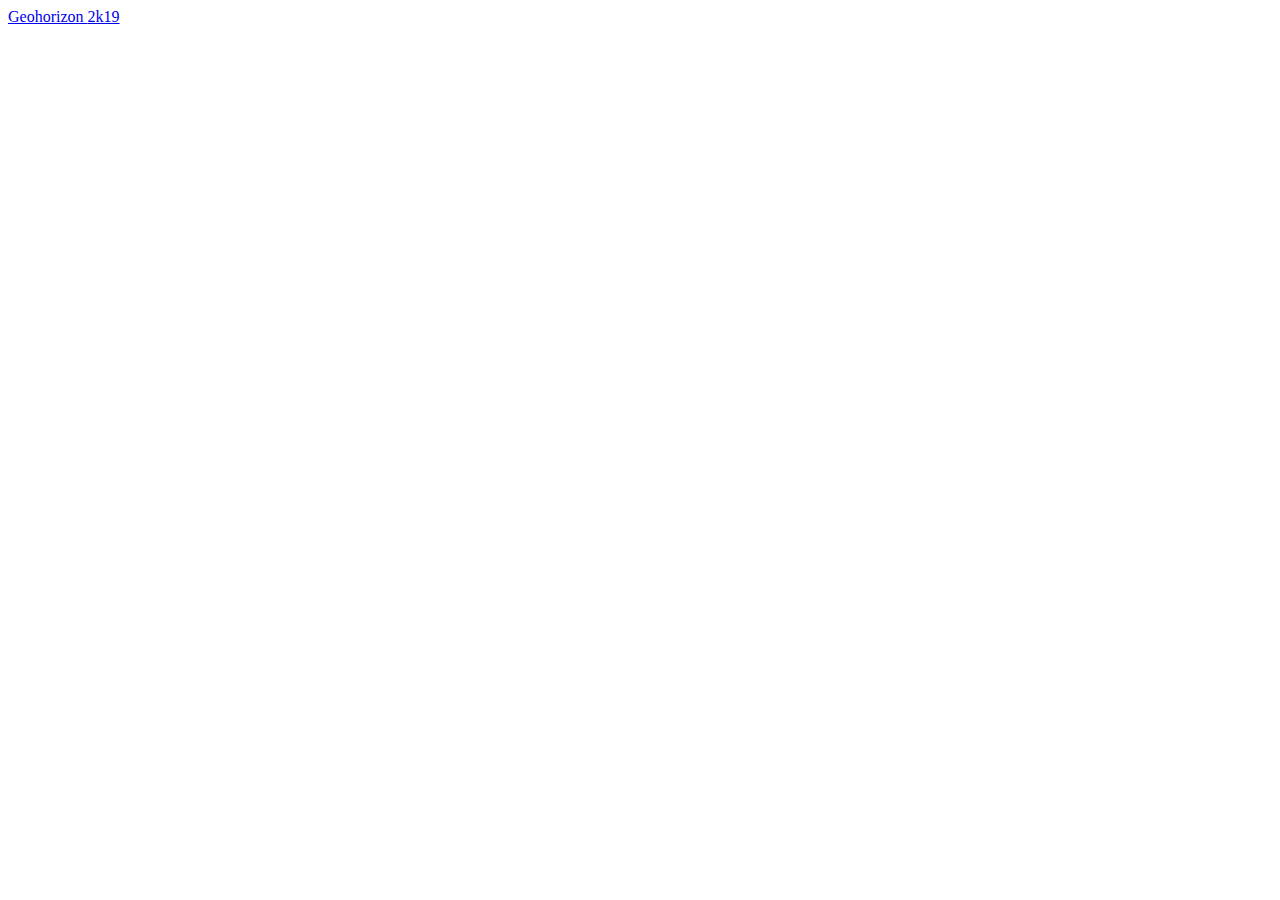
==== index.html @ f2ae3d8e "Update index.html" ====
<!DOCTYPE html>
<html lang="en" >

<head>
    <meta charset="UTF-8">
    <meta name="description" content="Geohorizon2k19 is the symposium conducted by the Society of GeoInformatics Engineers in Institute of Remote Sensing, Anna University">
    <meta name="keywords" content="Geohorizon,geohorizon,2k19,geohorizon2k19,geohorizon2019,ceg geohorizon,CEG Geohorizon,Anna University,College of Engineering Guindy,Institute of Remote Sensing,IRS,Society of GeoInformatics Engineers,SGE">
    <meta name="viewport" content="width=device-width, initial-scale=1" />
    <title>GeoHorizon 2k19</title>

    <link rel="stylesheet" href="css/style.css">
	  <link rel="shortcut icon" href="img/small.png">
		<link rel="stylesheet" href="assets/css/main.css" />
    <link rel="stylesheet" href="https://cdnjs.cloudflare.com/ajax/libs/meyer-reset/2.0/reset.min.css">

  
    <link rel="stylesheet" href="css/loading_style.css">

<script src='https://cdnjs.cloudflare.com/ajax/libs/three.js/84/three.min.js'></script>
      <script src='https://cdn.rawgit.com/mrdoob/three.js/master/examples/js/controls/OrbitControls.js'></script>
    

      <script src="assets/js/jquery.min.js"></script>
      <script src='threex.domevents.js'></script>
      <script src="js/index.js"></script>
	<script src="assets/js/jquery.scrollex.min.js"></script>
	<script src="assets/js/skel.min.js"></script>
	<script src="assets/js/util.js"></script>
	<script src="assets/js/main.js"></script>
</head>

<body onload="animate()">
      <div id="loading_css">
        <section class="wrapper">
          <div class="spinner">
            <i></i>
            <i></i>
            <i></i>
            <i></i>
            <i></i>
            <i></i>
            <i></i>
          </div>
        </section>

        
      </div>

			<header id="header" class="alt">
				<div class="logo"><a href="index.html">Geohorizon <span>2k19</span></a></div>
			
			</header>

	<!-- Nav -->
			

     <div id='world'>
   


  </div>
<!--       <script src='https://cdnjs.cloudflare.com/ajax/libs/three.js/84/three.min.js'></script>
      <script src='https://cdn.rawgit.com/mrdoob/three.js/master/examples/js/controls/OrbitControls.js'></script>
    

      <script src="assets/js/jquery.min.js"></script>
      <script src='threex.domevents.js'></script>
      <script src="js/index.js"></script>
			<script src="assets/js/jquery.scrollex.min.js"></script>
			<script src="assets/js/skel.min.js"></script>
			<script src="assets/js/util.js"></script>
			<script src="assets/js/main.js"></script> -->
</body>

</html>
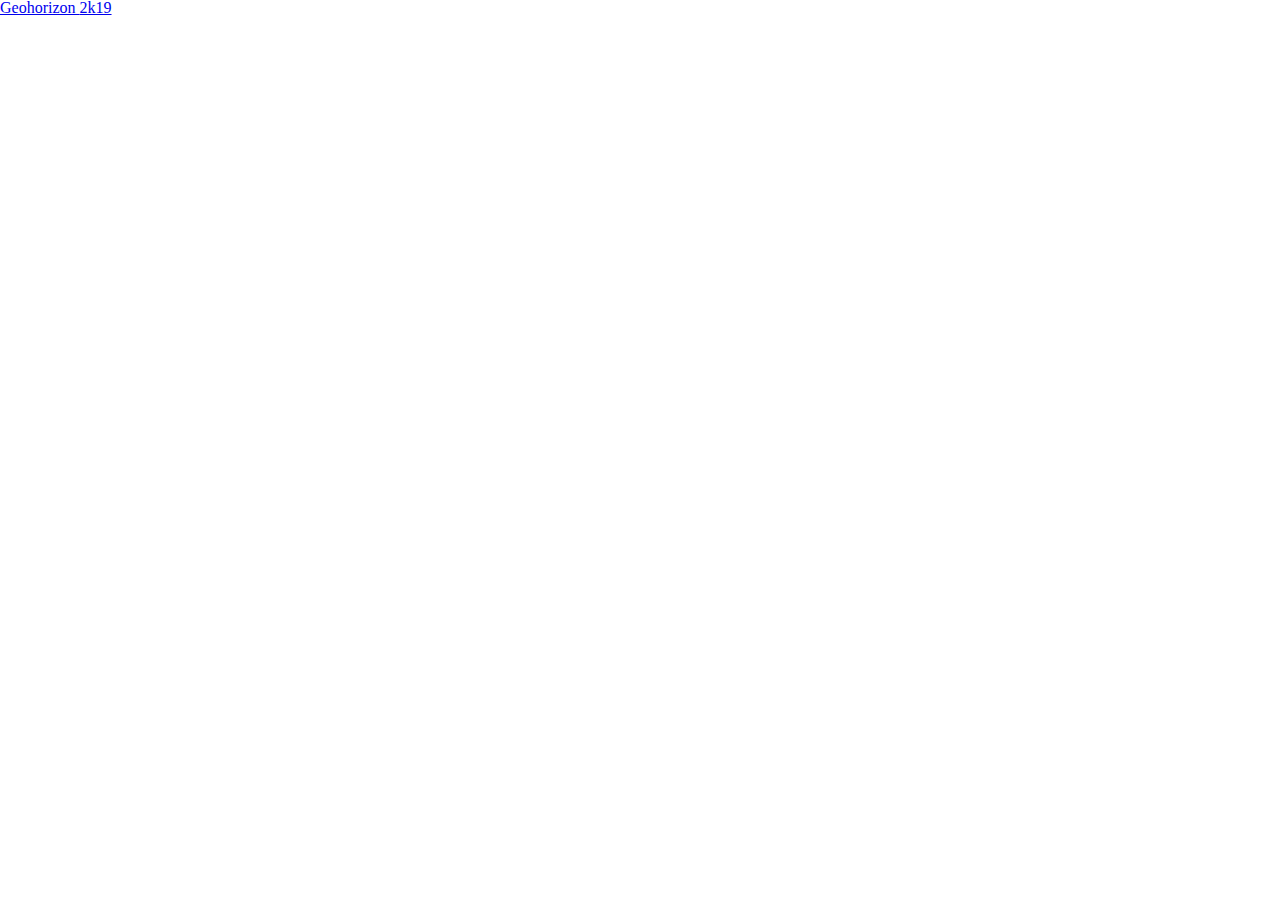
==== commit 2438ee37: "Add files via upload" ====
--- a/index.html
+++ b/index.html
@@ -11,25 +11,28 @@
     <link rel="stylesheet" href="css/style.css">
 	  <link rel="shortcut icon" href="img/small.png">
 		<link rel="stylesheet" href="assets/css/main.css" />
-    <link rel="stylesheet" href="https://cdnjs.cloudflare.com/ajax/libs/meyer-reset/2.0/reset.min.css">
-
+    <link rel="stylesheet" href="css/reset.min.css">
+  <link rel="stylesheet" href = "assets/css/font-awesome.min.css" />
   
     <link rel="stylesheet" href="css/loading_style.css">
 
-<script src='https://cdnjs.cloudflare.com/ajax/libs/three.js/84/three.min.js'></script>
-      <script src='https://cdn.rawgit.com/mrdoob/three.js/master/examples/js/controls/OrbitControls.js'></script>
+
+    
     
 
       <script src="assets/js/jquery.min.js"></script>
-      <script src='threex.domevents.js'></script>
-      <script src="js/index.js"></script>
+      <script src='threex.domevents.js'></script> 
+   
 	<script src="assets/js/jquery.scrollex.min.js"></script>
 	<script src="assets/js/skel.min.js"></script>
 	<script src="assets/js/util.js"></script>
-	<script src="assets/js/main.js"></script>
+  <script src="assets/js/main.js"></script>
+  <script src='js/three.min.js'></script>
+  <script src='js/OrbitControls.js'></script>
 </head>
 
-<body onload="animate()">
+
+	<body>
       <div id="loading_css">
         <section class="wrapper">
           <div class="spinner">
@@ -51,25 +54,11 @@
 			
 			</header>
 
-	<!-- Nav -->
-			
-
-     <div id='world'>
-   
 
 
-  </div>
-<!--       <script src='https://cdnjs.cloudflare.com/ajax/libs/three.js/84/three.min.js'></script>
-      <script src='https://cdn.rawgit.com/mrdoob/three.js/master/examples/js/controls/OrbitControls.js'></script>
-    
+ 	
+		   <script src="js/index.js"></script>
 
-      <script src="assets/js/jquery.min.js"></script>
-      <script src='threex.domevents.js'></script>
-      <script src="js/index.js"></script>
-			<script src="assets/js/jquery.scrollex.min.js"></script>
-			<script src="assets/js/skel.min.js"></script>
-			<script src="assets/js/util.js"></script>
-			<script src="assets/js/main.js"></script> -->
 </body>
 
 </html>
